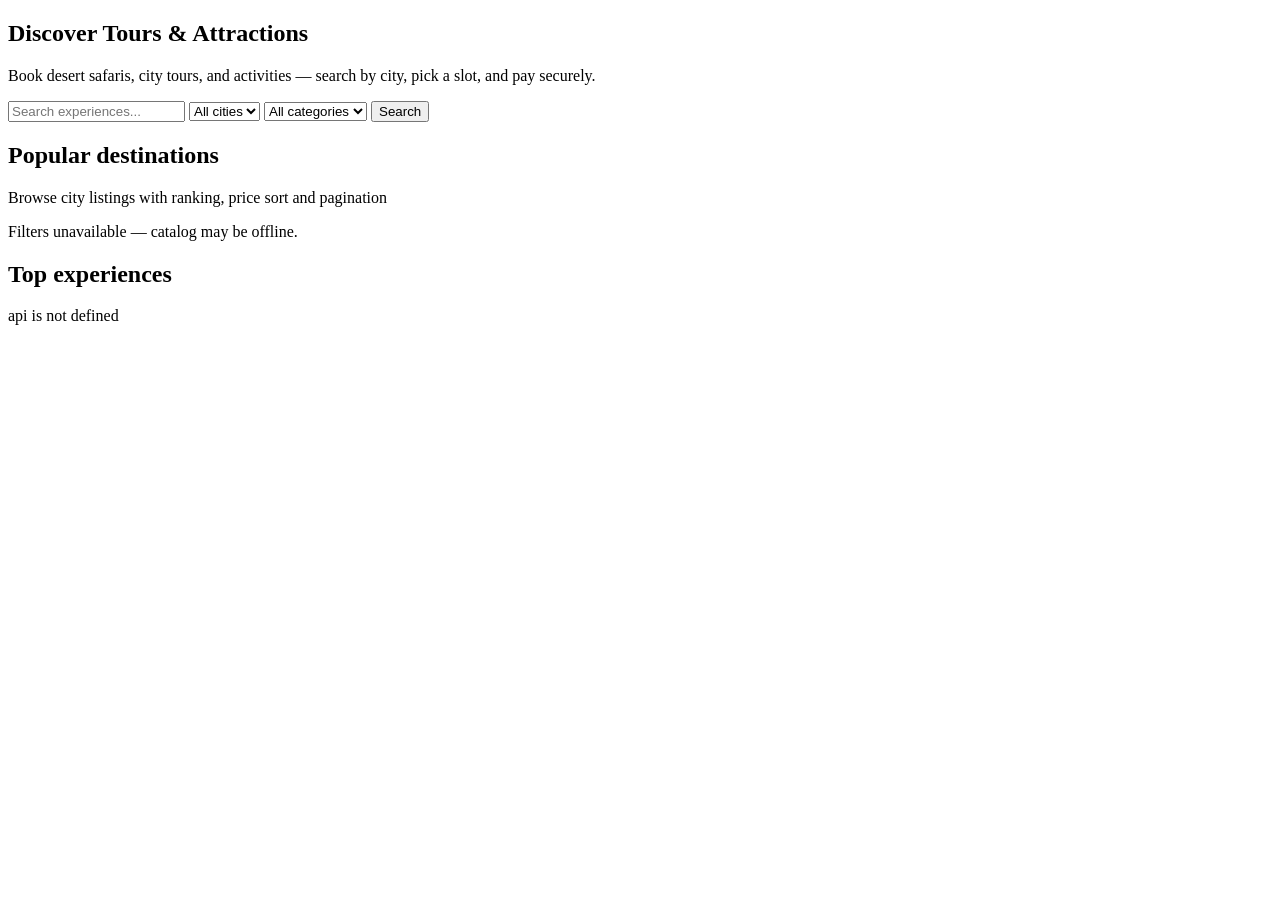
==== wanderwise-booking-service/src/main/resources/static/index.html @ 604cb298 "Initial commit: WanderWise split platform (catalog + booking services)" ====
<!DOCTYPE html>
<html lang="en">
<head>
    <meta charset="UTF-8">
    <meta name="viewport" content="width=device-width, initial-scale=1.0">
    <title>WanderWise — Tours &amp; Attractions</title>
    <link rel="icon" href="/favicon.svg" type="image/svg+xml">
    <link rel="stylesheet" href="/css/style.css">
    <link href="https://fonts.googleapis.com/css2?family=DM+Sans:wght@400;500;600;700&display=swap" rel="stylesheet">
</head>
<body>
<header class="header" id="site-header"></header>

<section class="hero">
    <div class="container">
        <h1>Discover Tours &amp; Attractions</h1>
        <p>Book desert safaris, city tours, and activities — search by city, pick a slot, and pay securely.</p>
        <div class="search-bar">
            <input type="text" id="keyword" placeholder="Search experiences...">
            <select id="cityId"><option value="">All cities</option></select>
            <select id="categoryId"><option value="">All categories</option></select>
            <button type="button" class="btn btn-primary" id="btn-search">Search</button>
        </div>
    </div>
</section>

<section class="container section">
    <h2 class="section-title">Popular destinations</h2>
    <p class="muted">Browse city listings with ranking, price sort and pagination</p>
    <div id="city-chips" class="city-chips"></div>
</section>

<main class="container section">
    <h2 class="section-title">Top experiences</h2>
    <p id="loading" class="muted">Loading tours...</p>
    <div id="grid" class="grid"></div>
</main>

<footer class="footer" id="site-footer"></footer>
<script src="/js/api.js?v=3"></script>
<script src="/js/layout.js?v=3"></script>
<script>
let allCities = [];

document.getElementById('btn-search').onclick = goToListing;
document.getElementById('keyword').onkeydown = e => { if (e.key === 'Enter') goToListing(); };

function goToListing() {
    const params = new URLSearchParams({ stype: 'CITY', sort: 'popularity', page: '0' });
    const kw = document.getElementById('keyword').value.trim();
    const cityId = document.getElementById('cityId').value;
    const cat = document.getElementById('categoryId').value;
    if (kw) params.set('keyword', kw);
    if (cat) params.set('categoryId', cat);
    const city = allCities.find(c => String(c.id) === cityId);
    if (city && city.code) params.set('scode', city.code);
    else if (cityId) params.set('cityId', cityId);
    else params.set('scode', 'CTSINGAP');
    window.location.href = '/listing.html?' + params.toString();
}

async function initFilters() {
    const [cities, cats] = await Promise.all([api('/cities'), api('/categories')]);
    allCities = Array.isArray(cities) ? cities : [];
    const categories = Array.isArray(cats) ? cats : [];
    allCities.forEach(c => document.getElementById('cityId').innerHTML += `<option value="${c.id}">${escapeHtml(c.name)}</option>`);
    categories.forEach(c => document.getElementById('categoryId').innerHTML += `<option value="${c.id}">${escapeHtml(c.name)}</option>`);
    const chips = document.getElementById('city-chips');
    chips.innerHTML = allCities.filter(c => c.code).map(c =>
        `<a class="city-chip" href="/listing.html?stype=CITY&scode=${encodeURIComponent(c.code)}&sort=popularity">` +
        `${escapeHtml(c.name)}</a>`).join('');
}

async function loadTours() {
    const grid = document.getElementById('grid');
    const loading = document.getElementById('loading');
    loading.classList.remove('hidden');
    grid.innerHTML = '';
    let q = '?page=0&size=12&sort=popularity';
    const kw = document.getElementById('keyword').value.trim();
    const city = document.getElementById('cityId').value;
    const cat = document.getElementById('categoryId').value;
    if (kw) q += `&keyword=${encodeURIComponent(kw)}`;
    if (city) q += `&cityId=${city}`;
    if (cat) q += `&categoryId=${cat}`;
    try {
        const page = await api('/attractions' + q);
        loading.classList.add('hidden');
        grid.innerHTML = (page.content || []).map(a => `
            <article class="card">
                <div class="card-img${a.imageUrl ? '' : ' no-img'}">
                    <img src="${tourImageSrc(a.imageUrl)}" alt="" loading="lazy" onerror="onTourImgError(this)">
                    <span class="badge">${a.type}</span>
                </div>
                <div class="card-body">
                    <h3>${escapeHtml(a.title)}</h3>
                    <p class="card-meta">${escapeHtml(a.cityName)} · ${a.durationHours}h</p>
                    <p class="card-price">₹${formatPrice(a.price)} <small style="font-weight:500;color:var(--muted)">/ person</small></p>
                    <p class="card-rating">★ ${a.averageRating} (${a.reviewCount} reviews)</p>
                    <div class="card-actions">
                        <a href="/tour.html?id=${a.id}" class="btn btn-secondary">View details</a>
                    </div>
                </div>
            </article>`).join('') || '<p class="muted">No tours found.</p>';
    } catch (e) {
        loading.textContent = e.message;
    }
}
async function boot() {
    const loading = document.getElementById('loading');
    const grid = document.getElementById('grid');
    try {
        await Promise.all([
            initFilters().catch(err => {
                console.warn('Filters failed:', err);
                document.getElementById('city-chips').innerHTML =
                    '<p class="muted">Filters unavailable — catalog may be offline.</p>';
            }),
            loadTours()
        ]);
    } catch (e) {
        loading.classList.remove('hidden');
        loading.innerHTML = 'Could not load tours. <strong>' + escapeHtml(e.message) + '</strong><br><br>' +
            'Start <strong>catalog</strong> on port 8081, then <strong>booking</strong> on 8080. ' +
            '<a href="/api/health/catalog">Check catalog connection</a>';
        grid.innerHTML = '';
    }
}
boot();
</script>
</body>
</html>
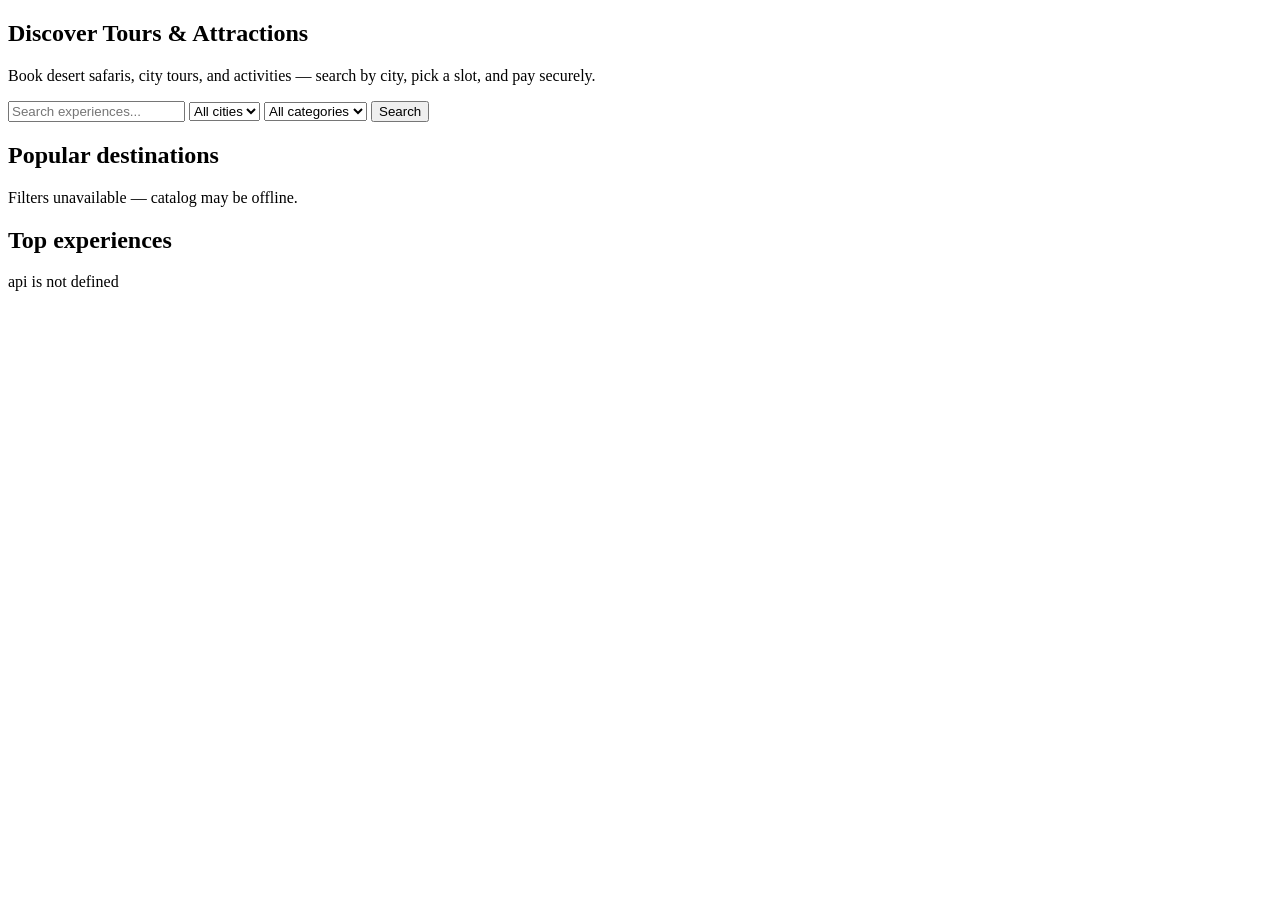
==== commit 5588d1f1: "Tighten home page spacing and refresh README screenshot" ====
--- a/wanderwise-booking-service/src/main/resources/static/index.html
+++ b/wanderwise-booking-service/src/main/resources/static/index.html
@@ -5,10 +5,10 @@
     <meta name="viewport" content="width=device-width, initial-scale=1.0">
     <title>WanderWise — Tours &amp; Attractions</title>
     <link rel="icon" href="/favicon.svg" type="image/svg+xml">
-    <link rel="stylesheet" href="/css/style.css">
+    <link rel="stylesheet" href="/css/style.css?v=4">
     <link href="https://fonts.googleapis.com/css2?family=DM+Sans:wght@400;500;600;700&display=swap" rel="stylesheet">
 </head>
-<body>
+<body class="page-home">
 <header class="header" id="site-header"></header>
 
 <section class="hero">
@@ -24,15 +24,14 @@
     </div>
 </section>
 
-<section class="container section">
+<section class="container section section-compact">
     <h2 class="section-title">Popular destinations</h2>
-    <p class="muted">Browse city listings with ranking, price sort and pagination</p>
     <div id="city-chips" class="city-chips"></div>
 </section>
 
-<main class="container section">
+<main class="container section section-compact">
     <h2 class="section-title">Top experiences</h2>
-    <p id="loading" class="muted">Loading tours...</p>
+    <p id="loading" class="muted section-hint">Loading tours...</p>
     <div id="grid" class="grid"></div>
 </main>
 
@@ -76,7 +75,7 @@
     const loading = document.getElementById('loading');
     loading.classList.remove('hidden');
     grid.innerHTML = '';
-    let q = '?page=0&size=12&sort=popularity';
+    let q = '?page=0&size=8&sort=popularity';
     const kw = document.getElementById('keyword').value.trim();
     const city = document.getElementById('cityId').value;
     const cat = document.getElementById('categoryId').value;
